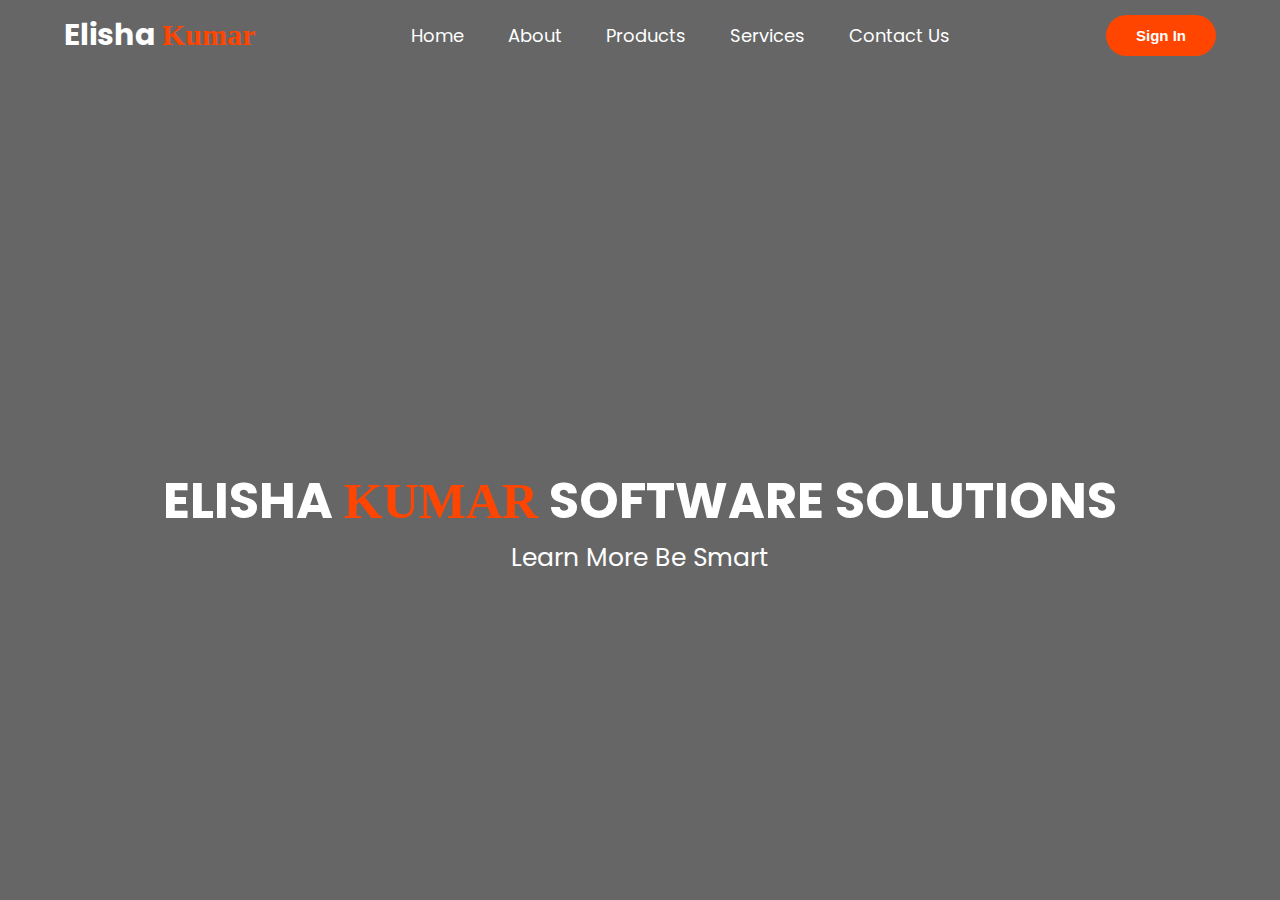
==== html,css-project-5 (Navigation Bar)/index.html @ 521f4d4e "Add files via upload" ====
<!DOCTYPE html>
<html lang="en">
<head>
    <meta charset="UTF-8">
    <meta http-equiv="X-UA-Compatible" content="IE=edge">
    <meta name="viewport" content="width=device-width, initial-scale=1.0">
    <title>Navigation Bar</title>
    <link rel="stylesheet" href="style.css">
</head>
<body>
    <div class="box">
        <nav>
            <h2 class="logo">Elisha <span>Kumar</span></h2>
            <ul>
                <li><a href="#">Home</a></li>
                <li><a href="#">About</a></li>
                <li><a href="#">Products</a></li>
                <li><a href="#">Services</a></li>
                <li><a href="#">Contact Us</a></li>
            </ul>
            <button>Sign In</button>
        </nav>
        <div class="banner-text">
            <h1>Elisha <span>Kumar</span> Software Solutions</h1>
            <p>Learn More Be Smart</p>
        </div>
    </div>
</body>
</html>
---- html,css-project-5 (Navigation Bar)/style.css ----
@import url('https://fonts.googleapis.com/css2?family=DM+Sans:wght@400;700&family=Poppins:wght@500&display=swap');
*{
    margin: 0;
    padding: 0;
}

body {
    font-family: 'poppins',sans-serif;
    
}

.box {
    width: 100vw;
    height: 100vh;
    background:linear-gradient(rgba(0,0,0,0.6),rgba(0,0,0,0.6)), url(/img/lee-campbell-DtDlVpy-vvQ-unsplash.jpg);
    background-size: cover;
    
}

nav {
    display: flex;
    justify-content: space-between;
    padding-left: 5%;
    padding-right: 5%;
    align-items: center;
    height: 70px;
}

.logo {
    font-size: 30px;
    color: white;
}

.logo span  {
    color: orangered;
    font-family: 'Lobster', cursive;
}

nav ul li {
    list-style: none;
    display: inline-block;
    padding: 10px 20px;
}

nav ul li a {
    text-decoration: none;
    color: white;
    font-size: 18px;
}

nav ul li a:hover {
    color: orangered;
    transition: 0.5s;
}

nav button {
    padding: 12px 30px;
    border-radius: 30px;
    font-weight: bold;
    border: none;
    background: orangered;
    color: white;
    font-size: 15px;
}

nav button:hover {
    background: black;
    transition: 0.5s;
    cursor: pointer;
}

.banner-text {
    color: white;
    position: relative;
    top: 50%;
    transform: translateY(-50%);
    text-align: center;
    transition: 0.5s;
}

.banner-text h1 {
    font-size: 50px;
    text-transform: uppercase;
}

.banner-text span {
    color: orangered;
    font-family: 'Lobster', cursive;
}

.banner-text p {
    font-size: 25px;
}
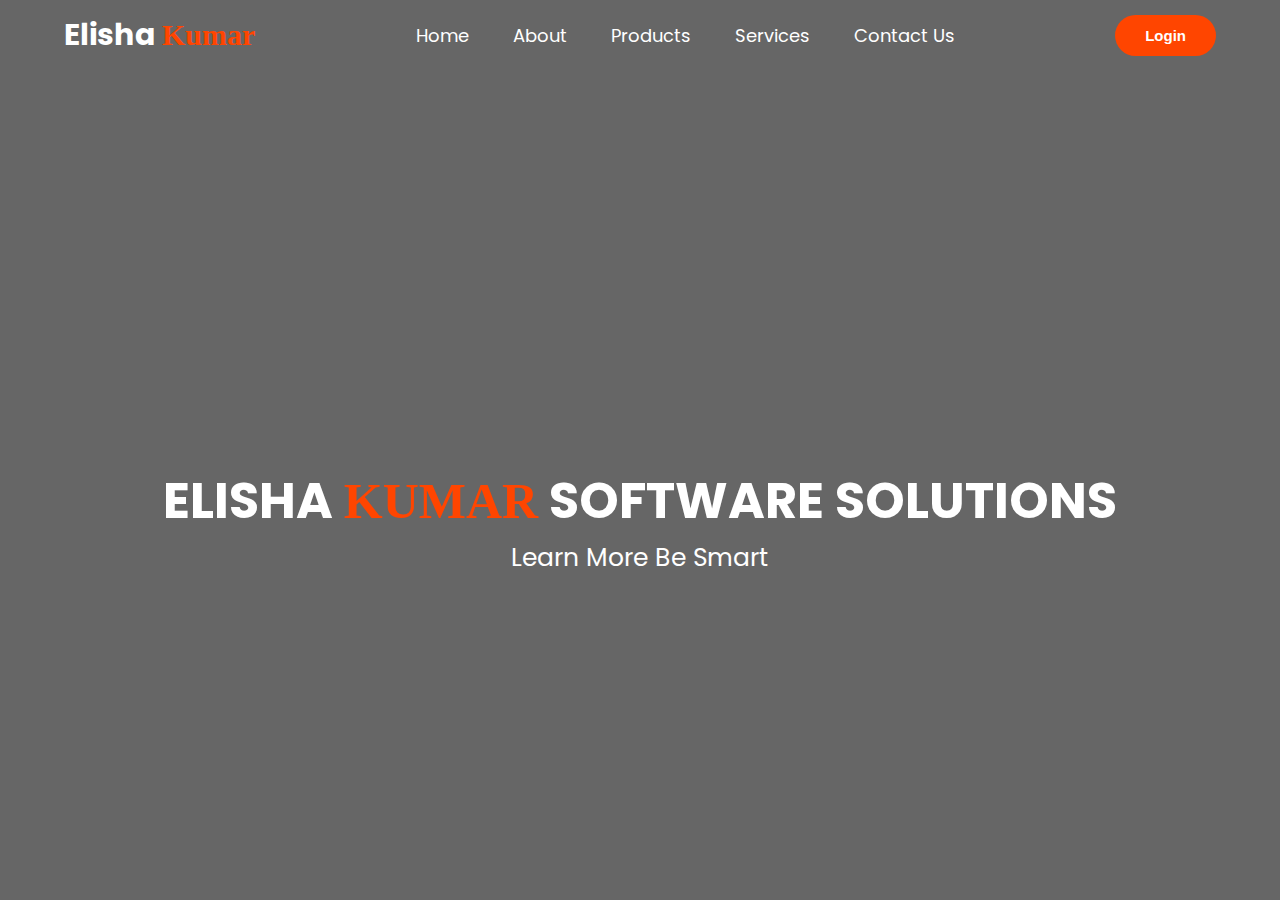
==== commit 6e0b5c76: "login" ====
--- a/html,css-project-5 (Navigation Bar)/index.html
+++ b/html,css-project-5 (Navigation Bar)/index.html
@@ -18,7 +18,7 @@
                 <li><a href="#">Services</a></li>
                 <li><a href="#">Contact Us</a></li>
             </ul>
-            <button>Sign In</button>
+            <button>Login</button>
         </nav>
         <div class="banner-text">
             <h1>Elisha <span>Kumar</span> Software Solutions</h1>
